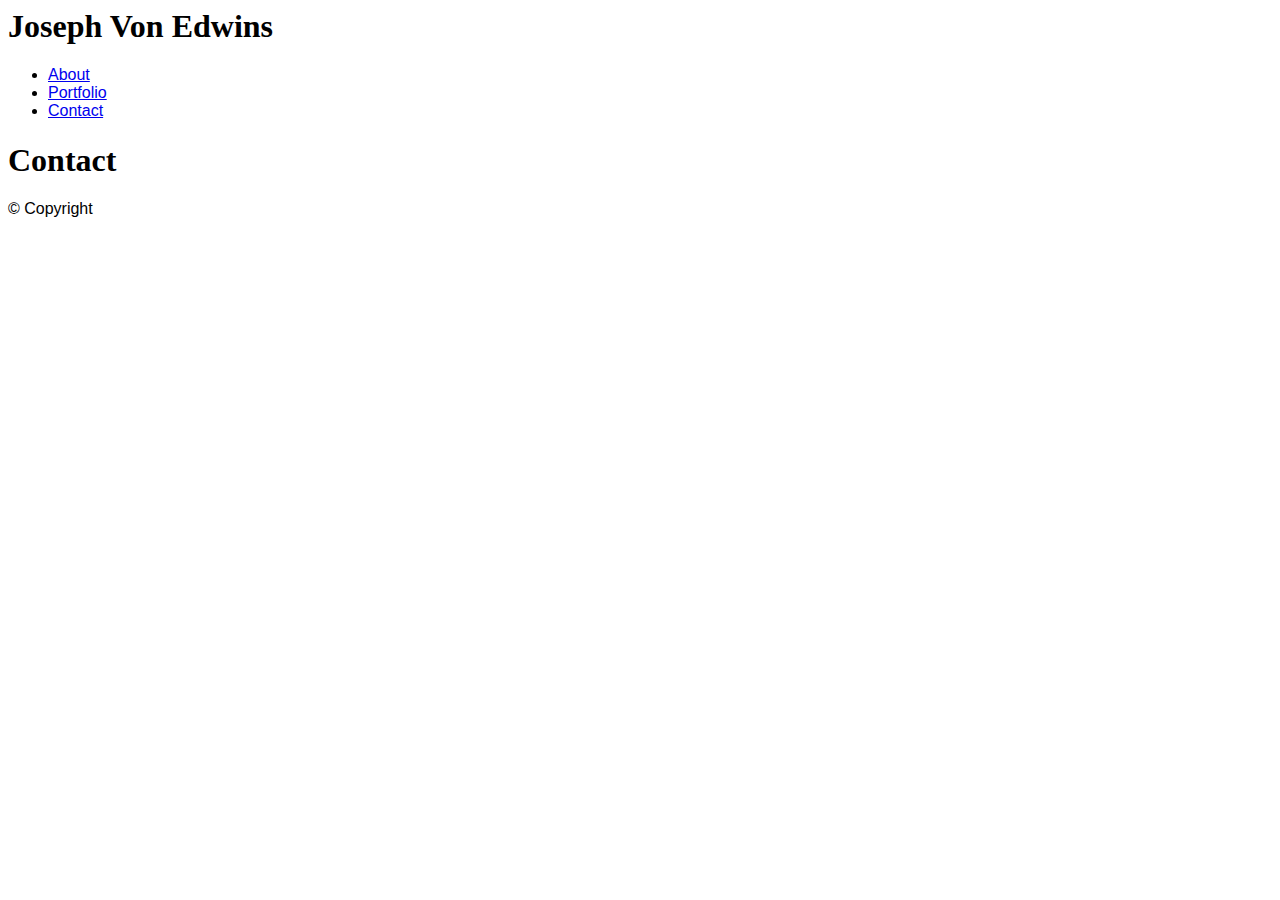
==== contact.html @ e9cd042a "added text to contant.html and portfolio.html" ====
<!DOCTYPE>
<html lang="en-US">
    <head>

        <title>Joseph Von Edwins</title>
        <meta charset="UTF-8">

        <link rel="stlyesheet" type="text/css" href="assets/css/reset.css">
        <link rel="stylesheet" type="text/css" href="assets/css/style.css">

    </head>

    <body>

        <!--Site Background Pattern-->

        <div class="back-pattern"></div>

        <!--Header bar section, contains name and nav bar-->

        <div class="header-bar">
            <div class="center-header">

                <h1>Joseph Von Edwins</h1>

                <ul>
                    <li><a href="index.html">About</a></li>
                    <li><a href="portfolio.html">Portfolio</a></li>
                    <li><a href="contact.html">Contact</a></li>
                </ul>

            </div>
        </div>

        <!--Contact Section-->

        <section>
            <h1>Contact</h1>

        </section>

        <!--Footer Section-->

        <footer>
            &copy; Copyright
        </footer>

    </body>

</html>
---- assets/css/style.css ----
/*Main style sheet for portfolio */



/* set all fonts to those listed below */

* {
    font-family: 'Arial', 'Helvetica Neue', Helvetica, sans-serif;
}


/* Set headings to the fonts listed below */


h1, h2, h3, h4, h5, h6 {
    font-family: 'Georgia', Times, 'Times New Roman', serif;
}
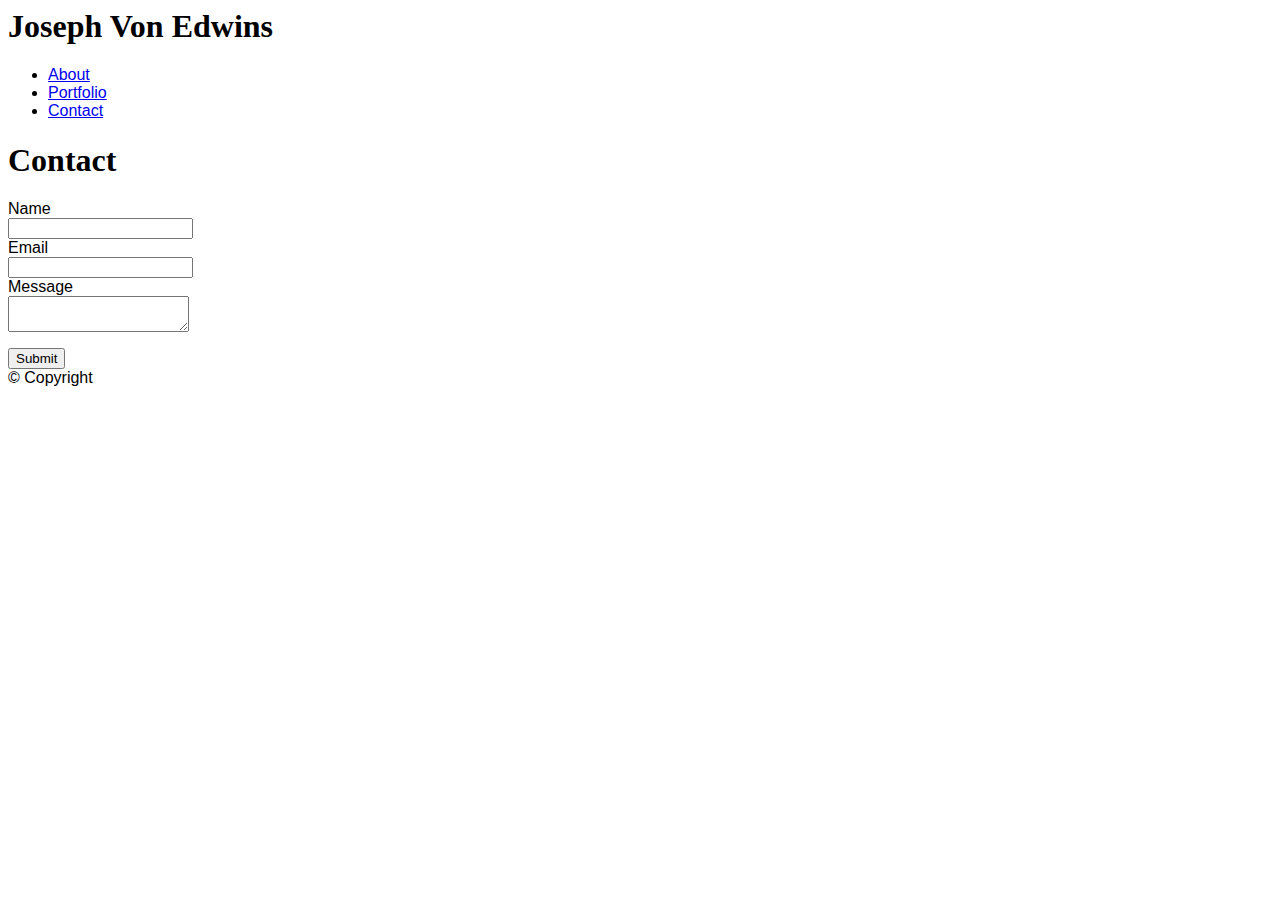
==== commit a1f2d70d: "first pass at contact.html complete" ====
--- a/contact.html
+++ b/contact.html
@@ -11,10 +11,6 @@
     </head>
 
     <body>
-
-        <!--Site Background Pattern-->
-
-        <div class="back-pattern"></div>
 
         <!--Header bar section, contains name and nav bar-->
 
@@ -37,6 +33,17 @@
         <section>
             <h1>Contact</h1>
 
+            <form> <!--Where should the contact inpute be sent-->
+                Name<br>
+                <input type="text" name="fullname"><br>
+                Email<br>
+                <input type="text" contact-email="contact-email"> <br>
+                Message<br>
+                <textarea></textarea>
+            </form>
+
+            <button type="button">Submit</button>
+
         </section>
 
         <!--Footer Section-->
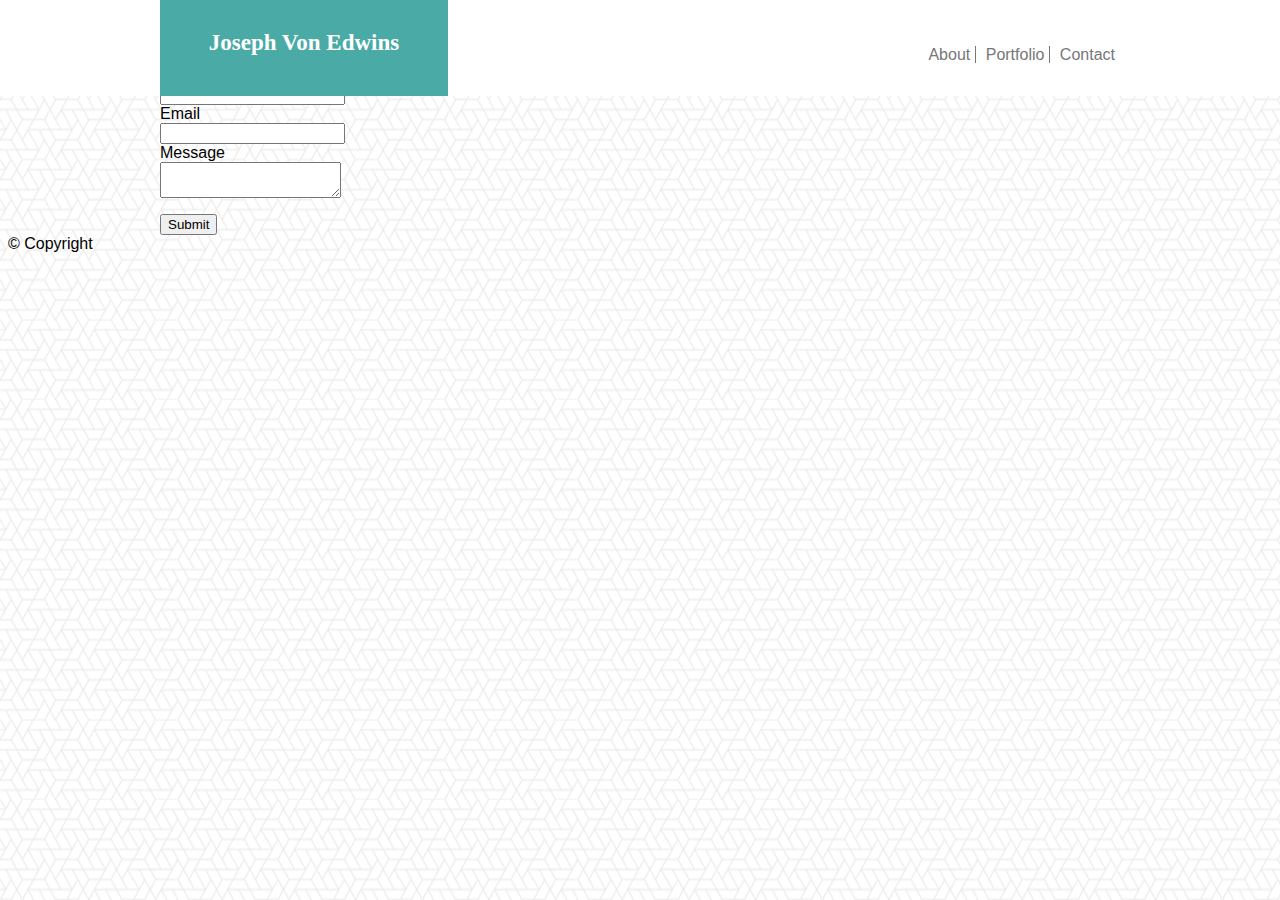
==== commit 95942271: "update header code in all html files" ====
--- a/contact.html
+++ b/contact.html
@@ -14,17 +14,17 @@
 
         <!--Header bar section, contains name and nav bar-->
 
-        <div class="header-bar">
-            <div class="center-header">
-
-                <h1>Joseph Von Edwins</h1>
-
-                <ul>
-                    <li><a href="index.html">About</a></li>
-                    <li><a href="portfolio.html">Portfolio</a></li>
-                    <li><a href="contact.html">Contact</a></li>
+        <div id="header-bar">
+            <div id="center-header">
+    
+                <h1 id="header-name">Joseph Von Edwins</h1>
+    
+                <ul id="nav-links">
+                        <li class="link-items link-border"onclick="location.href='index.html'">About</li>
+                        <li class="link-items link-border" onclick="location.href='portfolio.html'">Portfolio</li>
+                        <li class="link-items" onclick="location.href='contact.html';">Contact</li>
                 </ul>
-
+    
             </div>
         </div>
 
--- a/assets/css/style.css
+++ b/assets/css/style.css
@@ -14,4 +14,83 @@
 
 h1, h2, h3, h4, h5, h6 {
     font-family: 'Georgia', Times, 'Times New Roman', serif;
-}+}
+
+
+/* add in the background pattern */
+
+body {
+    background-image: url("../images/what-the-hex/what-the-hex.png");
+}
+
+/* style the header bar */
+
+#header-bar {
+    position: fixed;
+    top: 0;
+    left: 0;
+    width: 100%;
+    background-color: #ffffff;
+    height: 96px;
+    padding: 0;
+    margin: 0;
+}
+
+#center-header {
+    width: 960px;
+    height: auto;
+    text-align: center;
+    background-color: #ffffff;
+    padding: 0;
+    margin-top: 0;
+    margin-left: auto;
+    margin-right: auto;
+}
+
+#header-name {
+    background-color: #4aaaa5;
+    margin: 0;
+    width: 30%;
+    height: 36px;
+    padding: 30px 0;
+    font-size: 23px;
+    float: left;
+    color: #ffffff;
+}
+
+#nav-links{
+    float: right;
+    list-style-type: none;
+    height: 96px;
+    padding: 30px 0;
+}
+
+.link-items {
+    display: inline;
+    color: #777777;
+    padding: 0 5px;
+    cursor: pointer;
+
+}
+
+.link-border{
+    border-width: 0 1px 0 0;
+    border-color: #777777;
+    border-style: solid;
+}
+
+
+/*style the content sections*/
+
+section{
+    width: 960px;
+    padding:0;
+    margin-left: auto;
+    margin-right: auto;
+}
+
+.profile-image{
+    width: 200px;
+    height: auto;
+}
+
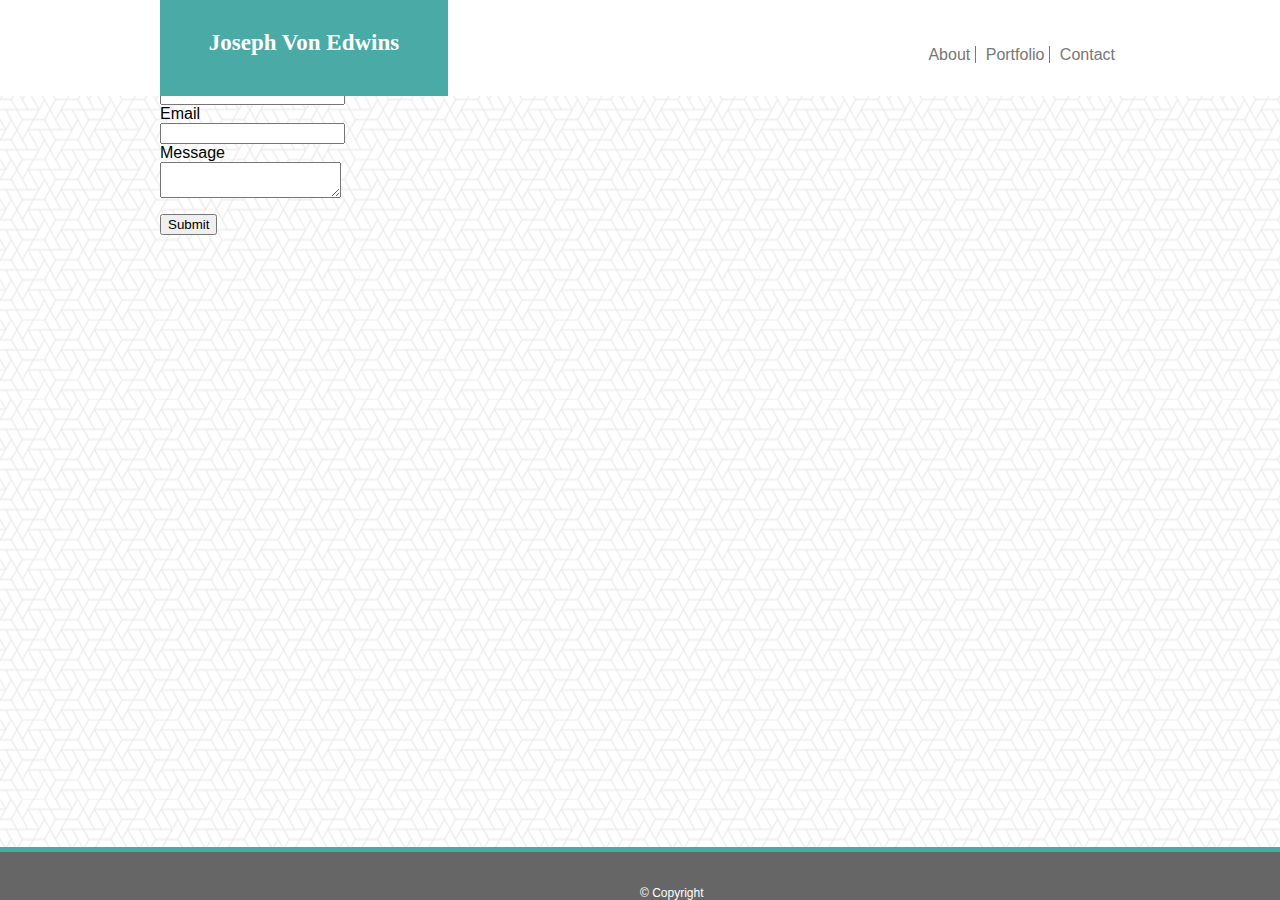
==== commit 93f4eae4: "add footer styling to all html files" ====
--- a/contact.html
+++ b/contact.html
@@ -49,7 +49,7 @@
         <!--Footer Section-->
 
         <footer>
-            &copy; Copyright
+                <div class="footdiv">&copy; Copyright</div>
         </footer>
 
     </body>
--- a/assets/css/style.css
+++ b/assets/css/style.css
@@ -94,3 +94,32 @@
     height: auto;
 }
 
+
+
+
+
+
+
+
+/* Styling Footer */
+
+footer {
+    position: fixed;
+    width: 100%;
+    height: 48px;
+    bottom: 0;
+    left: 0;
+    text-align: center;
+    background-color: #666666;
+    color: #ffffff;
+    border-width: 5px 0 0 0 ;
+    border-color: #4aaaa5;
+    border-style: solid;
+    font-size: 12px;
+}
+
+.footdiv {
+    position: absolute;
+    bottom: 0;
+    left: 50%;
+}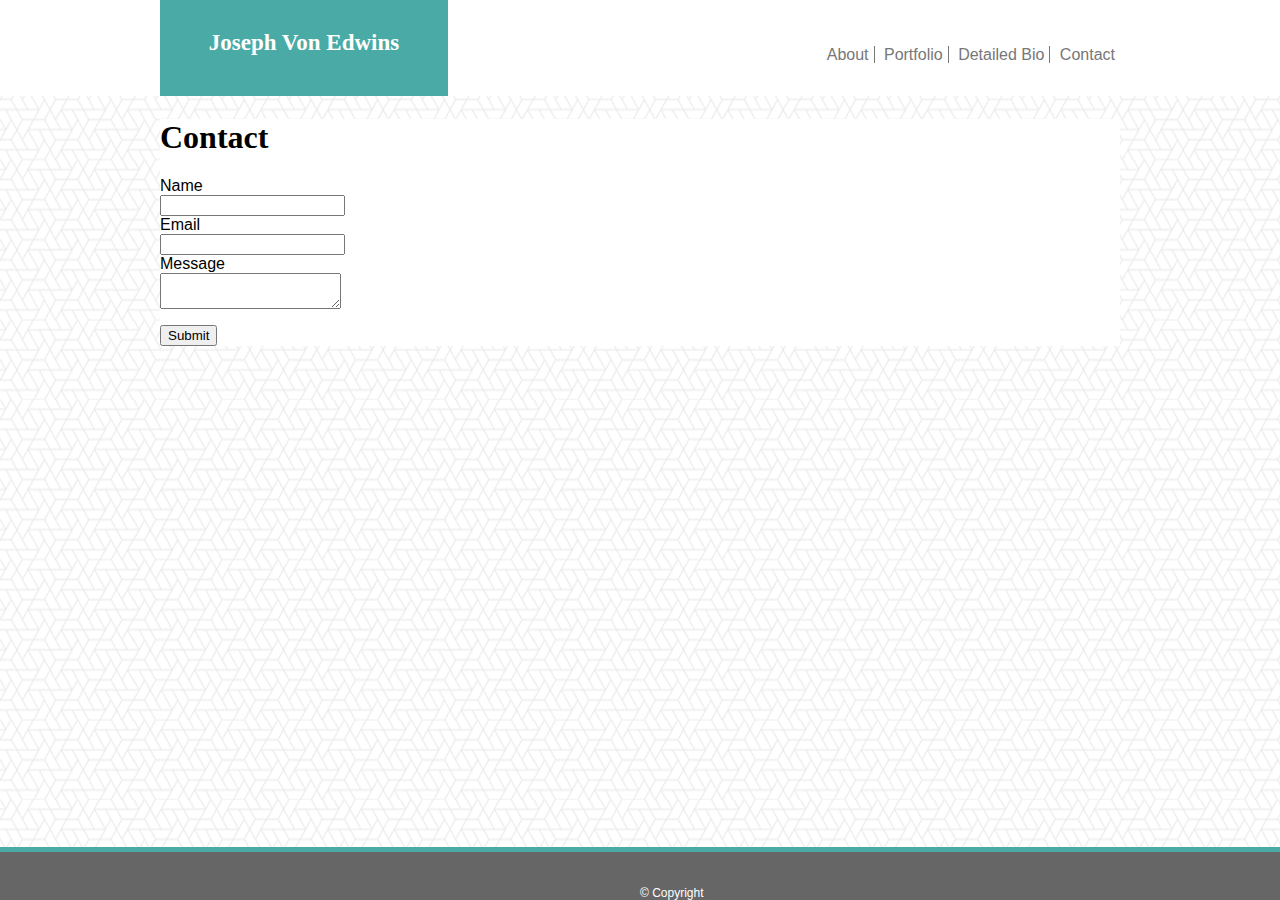
==== commit 72f700c8: "update header in all html files" ====
--- a/contact.html
+++ b/contact.html
@@ -20,9 +20,10 @@
                 <h1 id="header-name">Joseph Von Edwins</h1>
     
                 <ul id="nav-links">
-                        <li class="link-items link-border"onclick="location.href='index.html'">About</li>
-                        <li class="link-items link-border" onclick="location.href='portfolio.html'">Portfolio</li>
-                        <li class="link-items" onclick="location.href='contact.html';">Contact</li>
+                    <li class="link-items link-border" onclick="location.href='index.html'">About</li>
+                    <li class="link-items link-border" onclick="location.href='portfolio.html'">Portfolio</li>
+                    <li class="link-items link-border" onclick="location.href='detailed_bio.html'">Detailed Bio</li>
+                    <li class="link-items" onclick="location.href='contact.html';">Contact</li>
                 </ul>
     
             </div>
--- a/assets/css/style.css
+++ b/assets/css/style.css
@@ -20,12 +20,14 @@
 /* add in the background pattern */
 
 body {
+    position: relative;
     background-image: url("../images/what-the-hex/what-the-hex.png");
 }
 
 /* style the header bar */
 
 #header-bar {
+    z-index: 2;
     position: fixed;
     top: 0;
     left: 0;
@@ -83,32 +85,71 @@
 /*style the content sections*/
 
 section{
+    z-index: 1;
+    position: relative;
+    top: 96px;
     width: 960px;
     padding:0;
-    margin-left: auto;
-    margin-right: auto;
+    margin: 23px auto 96px auto;
+    background-color: #ffffff;
 }
 
-.profile-image{
-    width: 200px;
+
+.content-header {
+    color: #4aaaa5;
+    margin: 20px 20px 10px 20px;
+    padding: 20px 0;
+    border-width: 0 0 1px 0;
+    border-color: #777777;
+    border-style: solid;
+}
+
+#profile-image {
+    float: left;
+    width: 250px;
     height: auto;
 }
 
+#slogan {
+    width: 100%;
+    text-align: center;
+    padding-bottom: 10px;
+    font-size: 20px;
+}
 
+.content{
+    line-height: 2.0;
+    margin: 10px 20px 20px 20px;
+    color: #777777;
+    padding: 0;
+    list-style-position: inside;
+}
 
+#ski-image{
+    float: right;
+    width: 450px;
+    height: auto;
 
+}
 
+#travel-image{
+    float: left;
+    width: 300px;
+    height: auto;
+
+}
 
 
 
 /* Styling Footer */
 
 footer {
+    z-index: 2;
     position: fixed;
+    bottom: 0;
+    left:0;
     width: 100%;
     height: 48px;
-    bottom: 0;
-    left: 0;
     text-align: center;
     background-color: #666666;
     color: #ffffff;
@@ -116,6 +157,8 @@
     border-color: #4aaaa5;
     border-style: solid;
     font-size: 12px;
+    margin: 0;
+    padding: 0;
 }
 
 .footdiv {
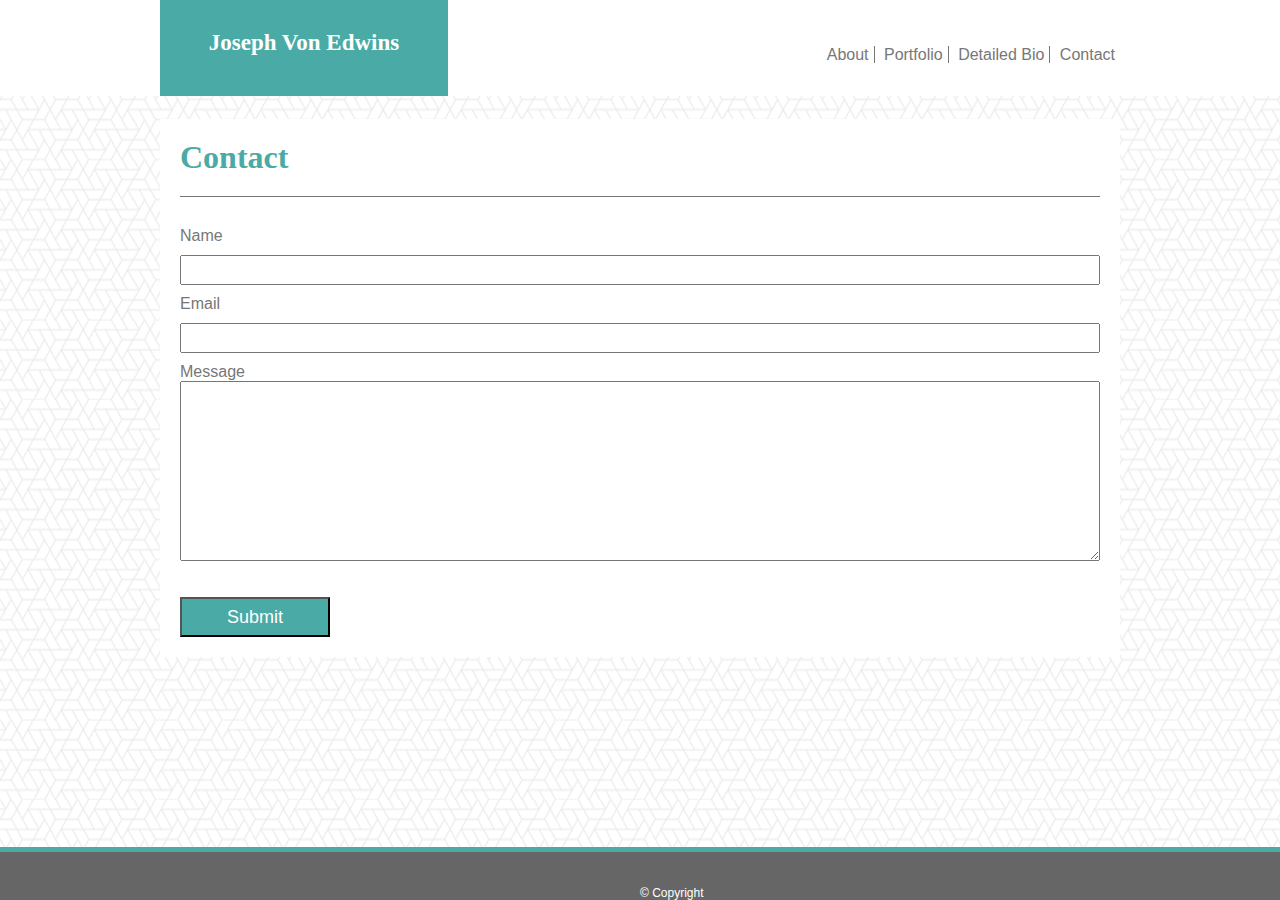
==== commit adfddb43: "styled contact.html" ====
--- a/contact.html
+++ b/contact.html
@@ -32,7 +32,7 @@
         <!--Contact Section-->
 
         <section>
-            <h1>Contact</h1>
+            <h1 class="content-header">Contact</h1>
 
             <form> <!--Where should the contact inpute be sent-->
                 Name<br>
--- a/assets/css/style.css
+++ b/assets/css/style.css
@@ -85,7 +85,7 @@
 /*style the content sections*/
 
 section{
-    z-index: 1;
+    z-index: 0;
     position: relative;
     top: 96px;
     width: 960px;
@@ -114,6 +114,7 @@
     width: 100%;
     text-align: center;
     padding-bottom: 10px;
+    margin: 0;
     font-size: 20px;
 }
 
@@ -139,6 +140,58 @@
 
 }
 
+.clickable-project {
+    position: relative;
+    display: inline-block;
+    width: 270px;
+    height: 180px;
+    padding: 0;
+    margin: 20px;
+}
+
+.project-banners{
+    z-index: 1;
+    position: absolute;
+    bottom: 20px;
+    text-align: center;
+    margin: 0;
+    width: 270px;
+    height: 40px;
+    background-color: #4aaaa5;
+    color: #ffffff;
+}
+
+.project-image{
+    position: absolute;
+    z-index: 0;
+}
+
+form {
+    color: #777777;
+    padding: 20px;
+}
+
+input{
+    width: 920px;
+    height: 30px;
+    margin: 10px 0;
+    font-size: 20px;
+}
+
+textarea {
+    width: 920px;
+    height: 180px;
+}
+
+button{
+    background-color: #4aaaa5;
+    font-size: 18px;
+    width: 150px;
+    height: 40px;
+    margin: 0 20px 20px 20px;
+    color: #ffffff;
+
+}
 
 
 /* Styling Footer */
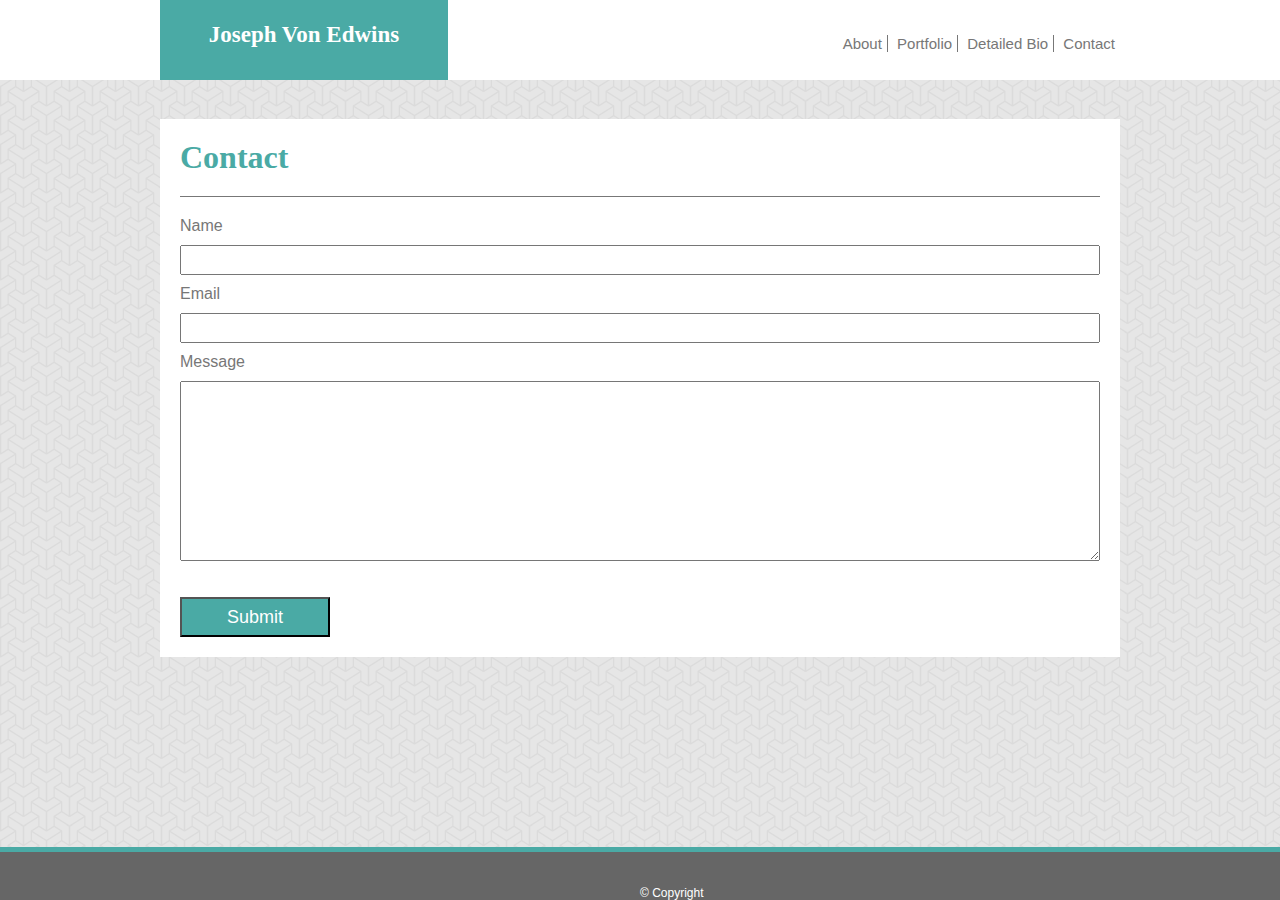
==== commit 8c80c23f: "final edits for homework" ====
--- a/contact.html
+++ b/contact.html
@@ -11,7 +11,7 @@
     </head>
 
     <body>
-
+        
         <!--Header bar section, contains name and nav bar-->
 
         <div id="header-bar">
@@ -46,9 +46,10 @@
             <button type="button">Submit</button>
 
         </section>
+    
 
         <!--Footer Section-->
-
+    
         <footer>
                 <div class="footdiv">&copy; Copyright</div>
         </footer>
--- a/assets/css/style.css
+++ b/assets/css/style.css
@@ -21,7 +21,7 @@
 
 body {
     position: relative;
-    background-image: url("../images/what-the-hex/what-the-hex.png");
+    background-image: url("../images/escheresque/escheresque.png");
 }
 
 /* style the header bar */
@@ -33,7 +33,7 @@
     left: 0;
     width: 100%;
     background-color: #ffffff;
-    height: 96px;
+    height: 80px;
     padding: 0;
     margin: 0;
 }
@@ -54,7 +54,7 @@
     margin: 0;
     width: 30%;
     height: 36px;
-    padding: 30px 0;
+    padding: 22px 0;
     font-size: 23px;
     float: left;
     color: #ffffff;
@@ -63,8 +63,9 @@
 #nav-links{
     float: right;
     list-style-type: none;
-    height: 96px;
-    padding: 30px 0;
+    height: auto;
+    padding: 20px 0;
+    font-size: 15px;
 }
 
 .link-items {
@@ -168,7 +169,7 @@
 
 form {
     color: #777777;
-    padding: 20px;
+    padding: 10px 20px;
 }
 
 input{
@@ -181,6 +182,7 @@
 textarea {
     width: 920px;
     height: 180px;
+    margin: 10px 0;
 }
 
 button{
@@ -195,6 +197,8 @@
 
 
 /* Styling Footer */
+
+
 
 footer {
     z-index: 2;
